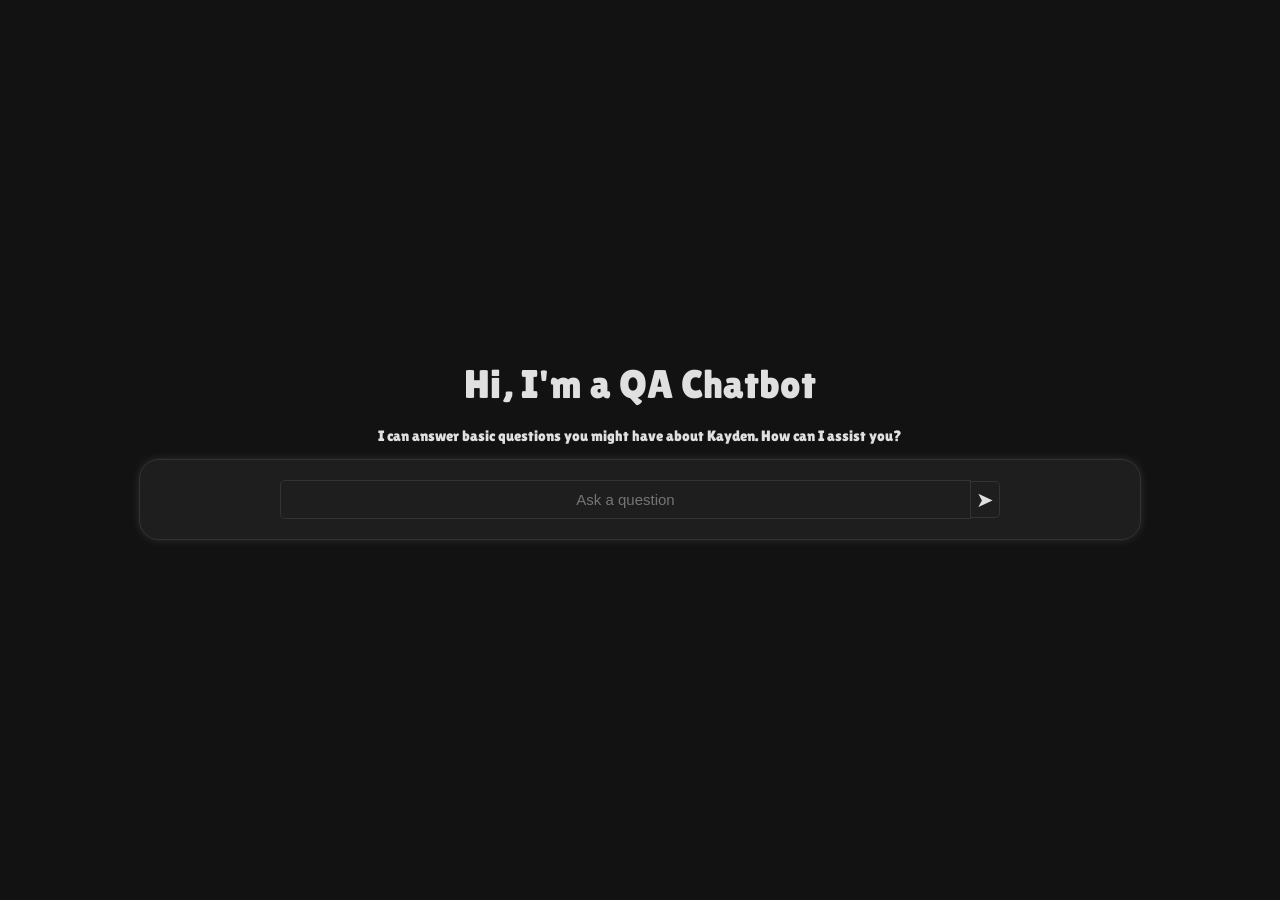
==== index.html @ 5a55d19b "Create HTML-CSS / Start a basic design outline of the website" ====
<!DOCTYPE html>
<html lang="en">
<head>
    <meta charset="UTF-8">
    <meta name="viewport" content="width=device-width, initial-scale=1.0">
    <title>Kaydens Chatbot</title>
    <link rel="stylesheet" href="styles.css">
</head>
<body>
    <div class="chat-header">Hi, I'm a QA Chatbot</div>
    <div class="chat-subhead">I can answer basic questions you might have about Kayden. How can I assist you? </div>
    <div class="chat-container">
        <div class="input-container">
            <input type="text" id="user-input" class="user-input" placeholder="Ask a question">
            <button id="send-button">&#10148;</button>
        </div>
        
    </div>

    <script src="script.js"></script>
</body>
</html>
---- styles.css ----
@import url('https://fonts.googleapis.com/css2?family=Lilita+One&display=swap');

body {
    background-color: #121212;
    color: #E0E0E0;
    display: flex;
    flex-direction: column;
    justify-content: center;
    align-items: center;
    height: 100vh;
    margin: 0;
    padding: 0;
}

.chat-container {
    background-color: #1E1E1E;
    border: 1px solid #333333;
    padding: 20px;
    margin-top: 5px;
    border-radius: 20px;
    box-shadow: 0 0 10px rgba(255, 255, 255, 0.118);
    width: 75%;
}

.chat-header {
    font-family: 'Lilita One', cursive;
    display: flex;
    justify-content: center;
    align-items: center;
    margin-bottom: 20px;
    font-size: 40px;
}

.chat-subhead {
    font-family: 'Lilita One', sans-serif;
    display: flex;
    font-size: 15px;
    margin-bottom: 10px;
}

.input-container {
    display: flex;
    justify-content: center;
    align-items: center;
    width: 75%;
    margin: 0 auto;
}

.chat-container input {
    background-color: #1E1E1E;
    flex: 1;
    padding: 10px;
    border: 1px solid #333333;
    border-radius: 5px 0 0 5px;
    text-align: center;
    color: #E0E0E0;
    font-size: 15px;
}

#send-button {
    background: none;
    border: 1px solid #333333;
    border-left: none;
    border-radius: 0 5px 5px 0;
    font-size: 21.1px;
    cursor: pointer;
    padding: 5px;
    color: #E0E0E0;
}
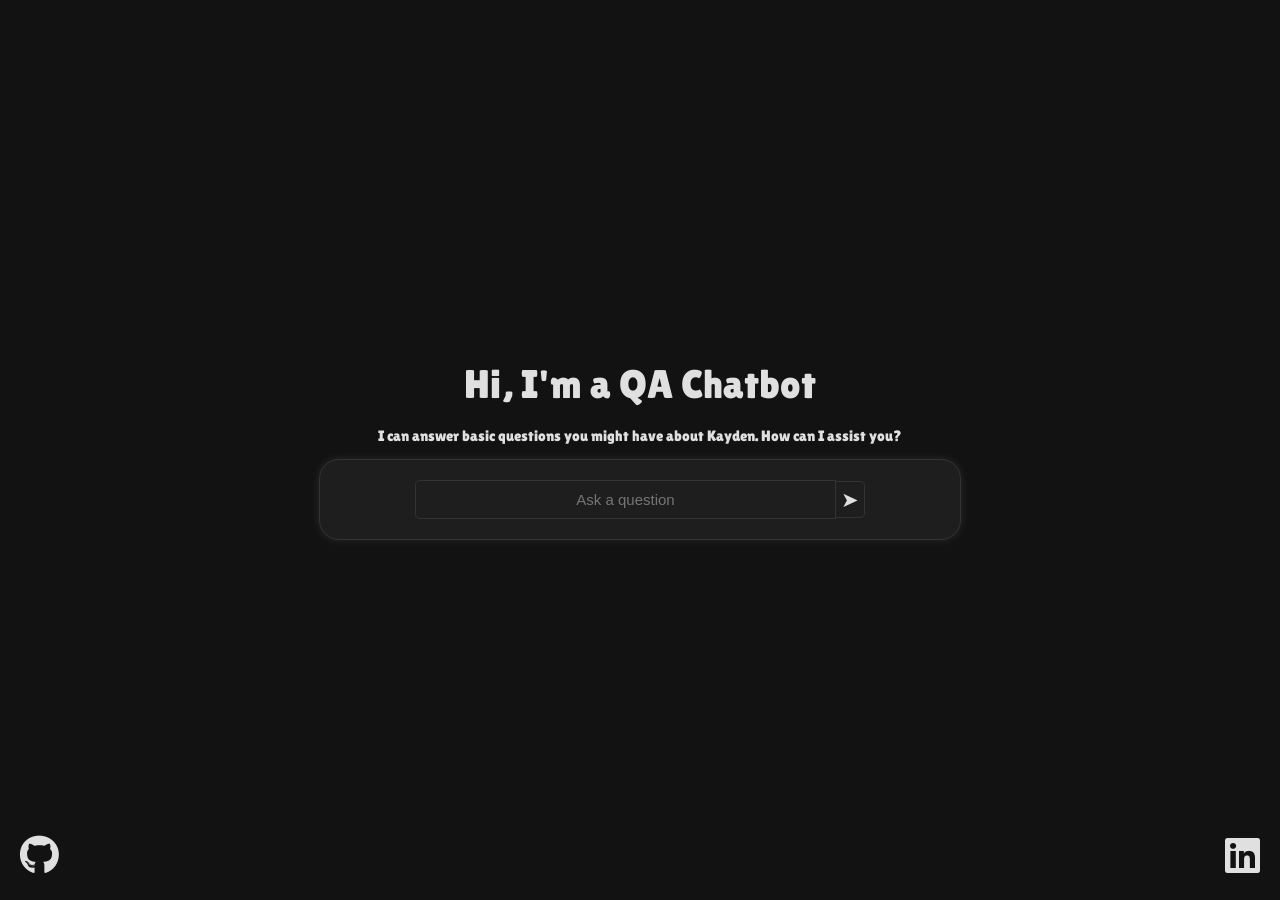
==== commit 57cf7878: "add footer with github/linkedin links" ====
--- a/index.html
+++ b/index.html
@@ -5,6 +5,7 @@
     <meta name="viewport" content="width=device-width, initial-scale=1.0">
     <title>Kaydens Chatbot</title>
     <link rel="stylesheet" href="styles.css">
+    <link rel="stylesheet" href="https://cdnjs.cloudflare.com/ajax/libs/font-awesome/6.0.0-beta3/css/all.min.css">
 </head>
 <body>
     <div class="chat-header">Hi, I'm a QA Chatbot</div>
@@ -14,7 +15,10 @@
             <input type="text" id="user-input" class="user-input" placeholder="Ask a question">
             <button id="send-button">&#10148;</button>
         </div>
-        
+    </div>
+    <div class="social-icons">
+        <a href="https://github.com/8i-ght" target="_blank" class="github-icon"><i class="fab fa-github"></i></a>
+        <a href="https://www.linkedin.com/in/kayden-roberts-793496276/" target="_blank" class="linkedin-icon"><i class="fab fa-linkedin"></i></a>
     </div>
 
     <script src="script.js"></script>
--- a/styles.css
+++ b/styles.css
@@ -18,8 +18,8 @@
     padding: 20px;
     margin-top: 5px;
     border-radius: 20px;
-    box-shadow: 0 0 10px rgba(255, 255, 255, 0.118);
-    width: 75%;
+    box-shadow: 0 0 10px rgba(255, 255, 255, 0.1);
+    width: 600px;
 }
 
 .chat-header {
@@ -66,4 +66,34 @@
     cursor: pointer;
     padding: 5px;
     color: #E0E0E0;
-}+}
+
+.social-icons {
+    display: flex;
+    position: fixed;
+    width: 100%;
+    bottom: 20px;
+    justify-content: space-between;
+    padding: 0 20px;
+}
+
+.social-icons a {
+    color: #E0E0E0;
+    text-decoration: none;
+    font-size: 40px;
+}
+
+.social-icons a.github-icon {
+    margin-left: 20px;
+}
+
+.social-icons a.linkedin-icon {
+    margin-right: 20px;
+}
+
+.social-icons a:hover {
+    color: #FFD700;
+    transition: 1s;
+}
+
+
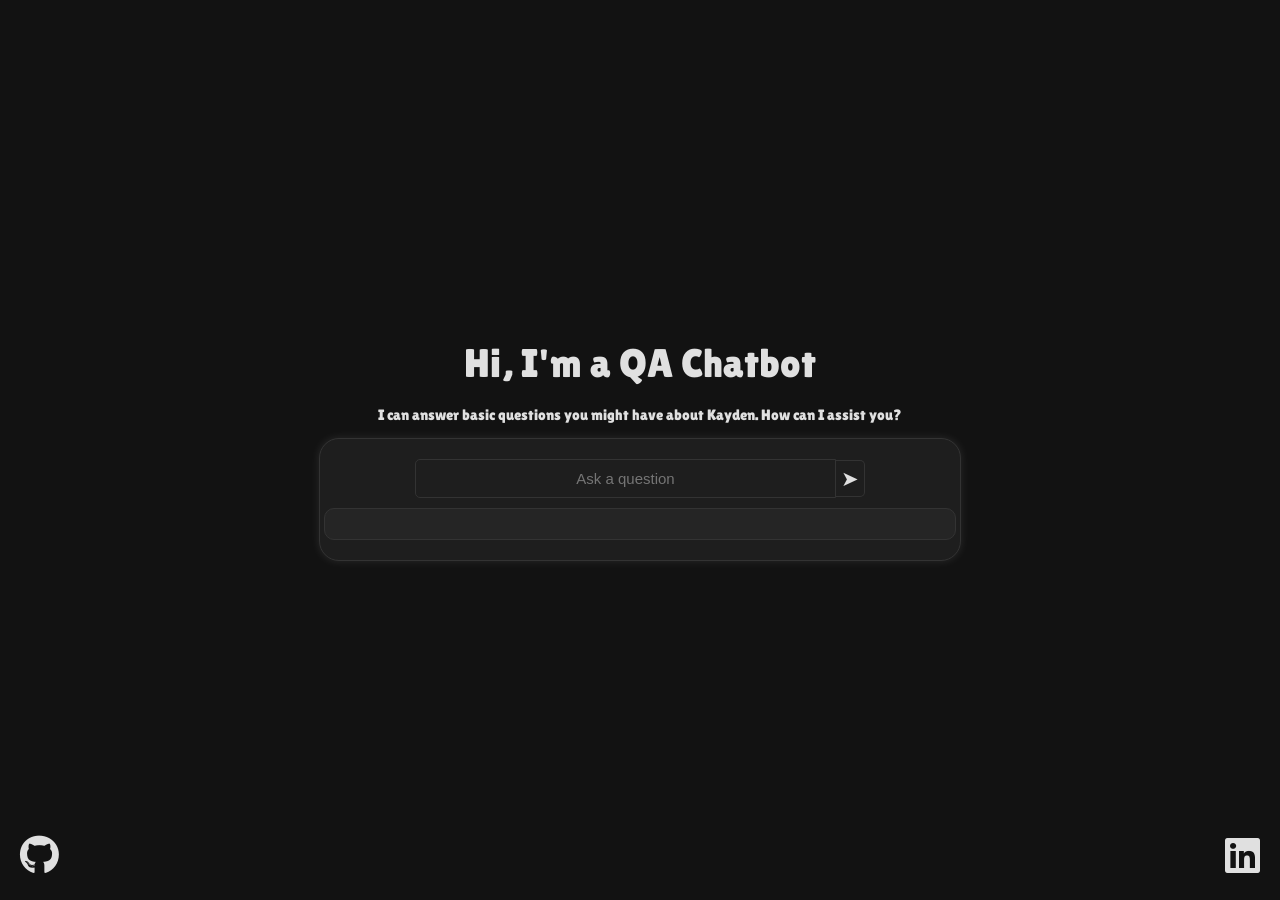
==== commit 7bbe81b3: "add styling for output-container / begin brainstorming flask backend" ====
--- a/index.html
+++ b/index.html
@@ -15,6 +15,7 @@
             <input type="text" id="user-input" class="user-input" placeholder="Ask a question">
             <button id="send-button">&#10148;</button>
         </div>
+        <div class="output-container" id="output-container"></div>
     </div>
     <div class="social-icons">
         <a href="https://github.com/8i-ght" target="_blank" class="github-icon"><i class="fab fa-github"></i></a>
--- a/styles.css
+++ b/styles.css
@@ -13,6 +13,10 @@
 }
 
 .chat-container {
+    display: flex;
+    flex-direction: column;
+    justify-content: center;
+    align-items: center;
     background-color: #1E1E1E;
     border: 1px solid #333333;
     padding: 20px;
@@ -68,6 +72,23 @@
     color: #E0E0E0;
 }
 
+.output-container {
+    display: flex;
+    justify-content: center;
+    align-items: center;
+    background-color: #252525;
+    border: 1px solid #333333;
+    padding: 15px;
+    margin-top: 10px;
+    border-radius: 10px;
+    width: 100%;
+    max-height: 300px;
+    overflow-y: auto;
+    font-size: 16px;
+    color: #E0E0E0;
+    text-align: left;
+}
+
 .social-icons {
     display: flex;
     position: fixed;
